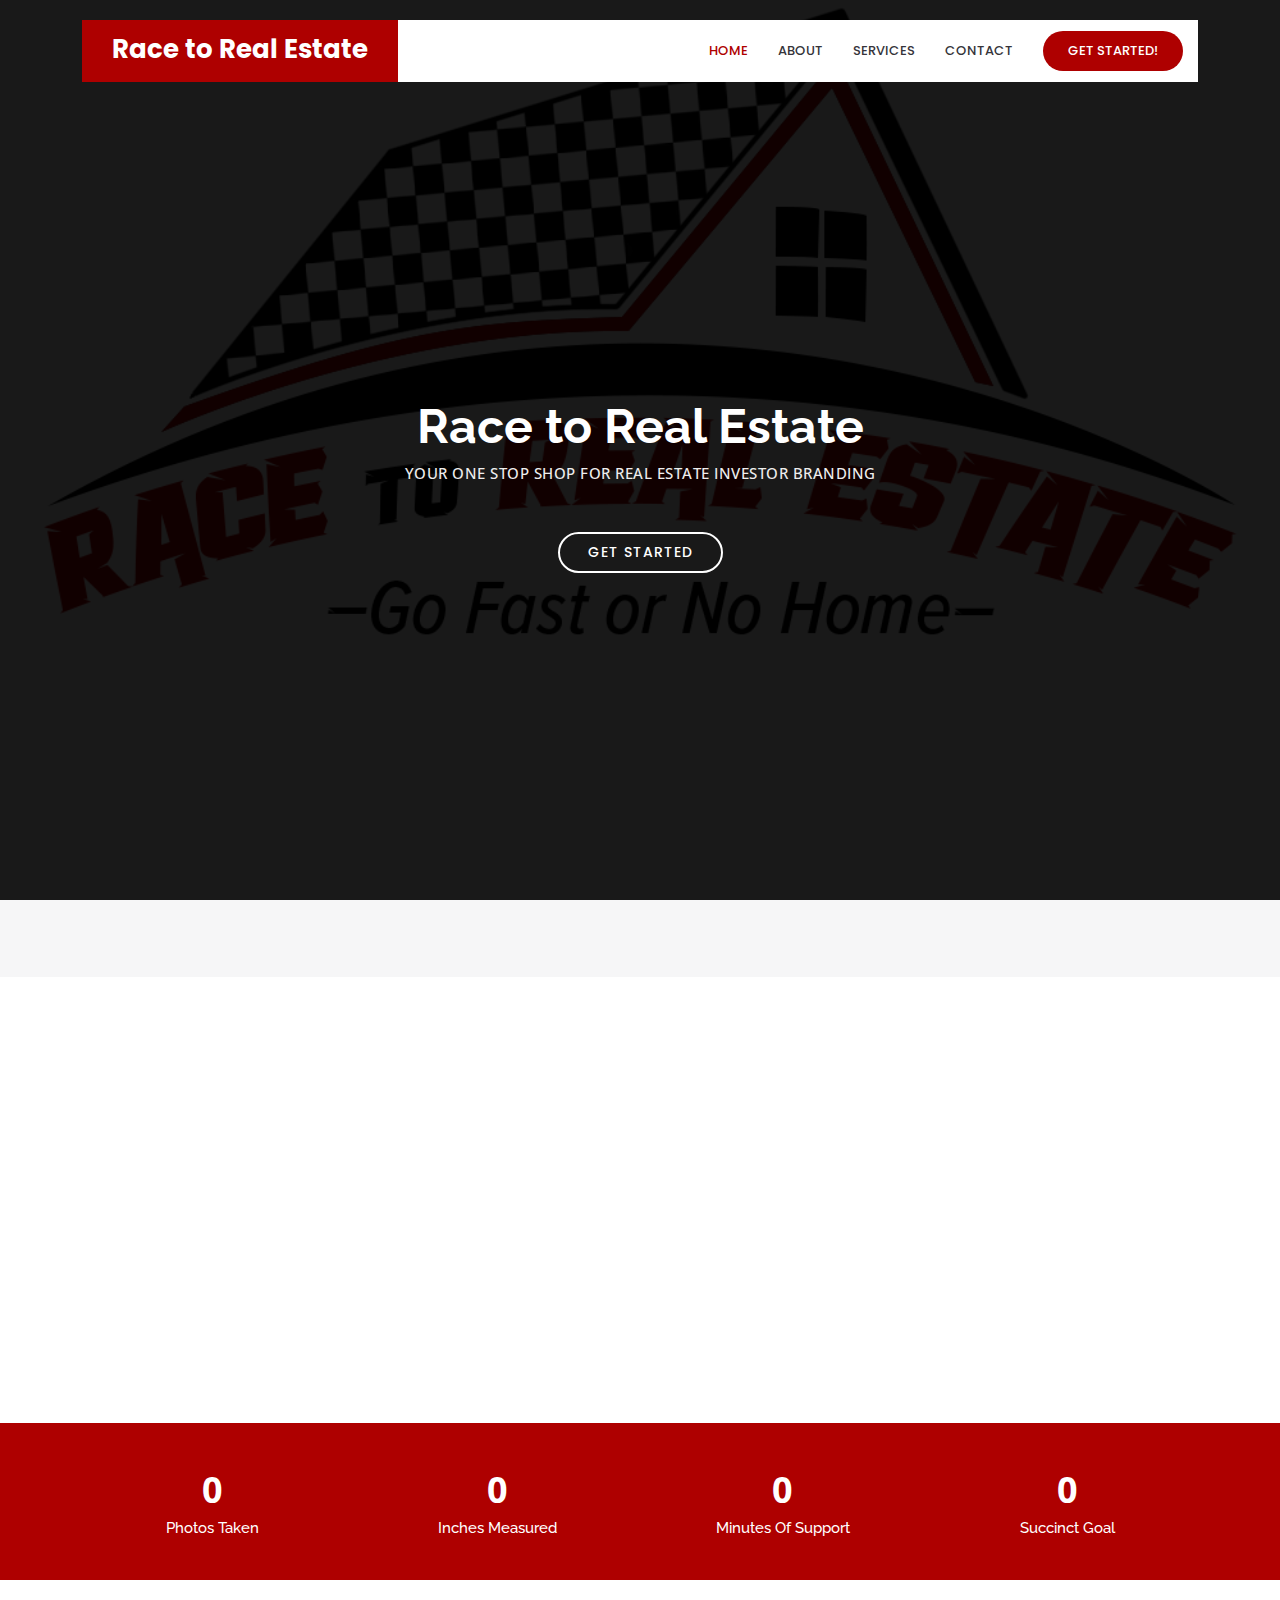
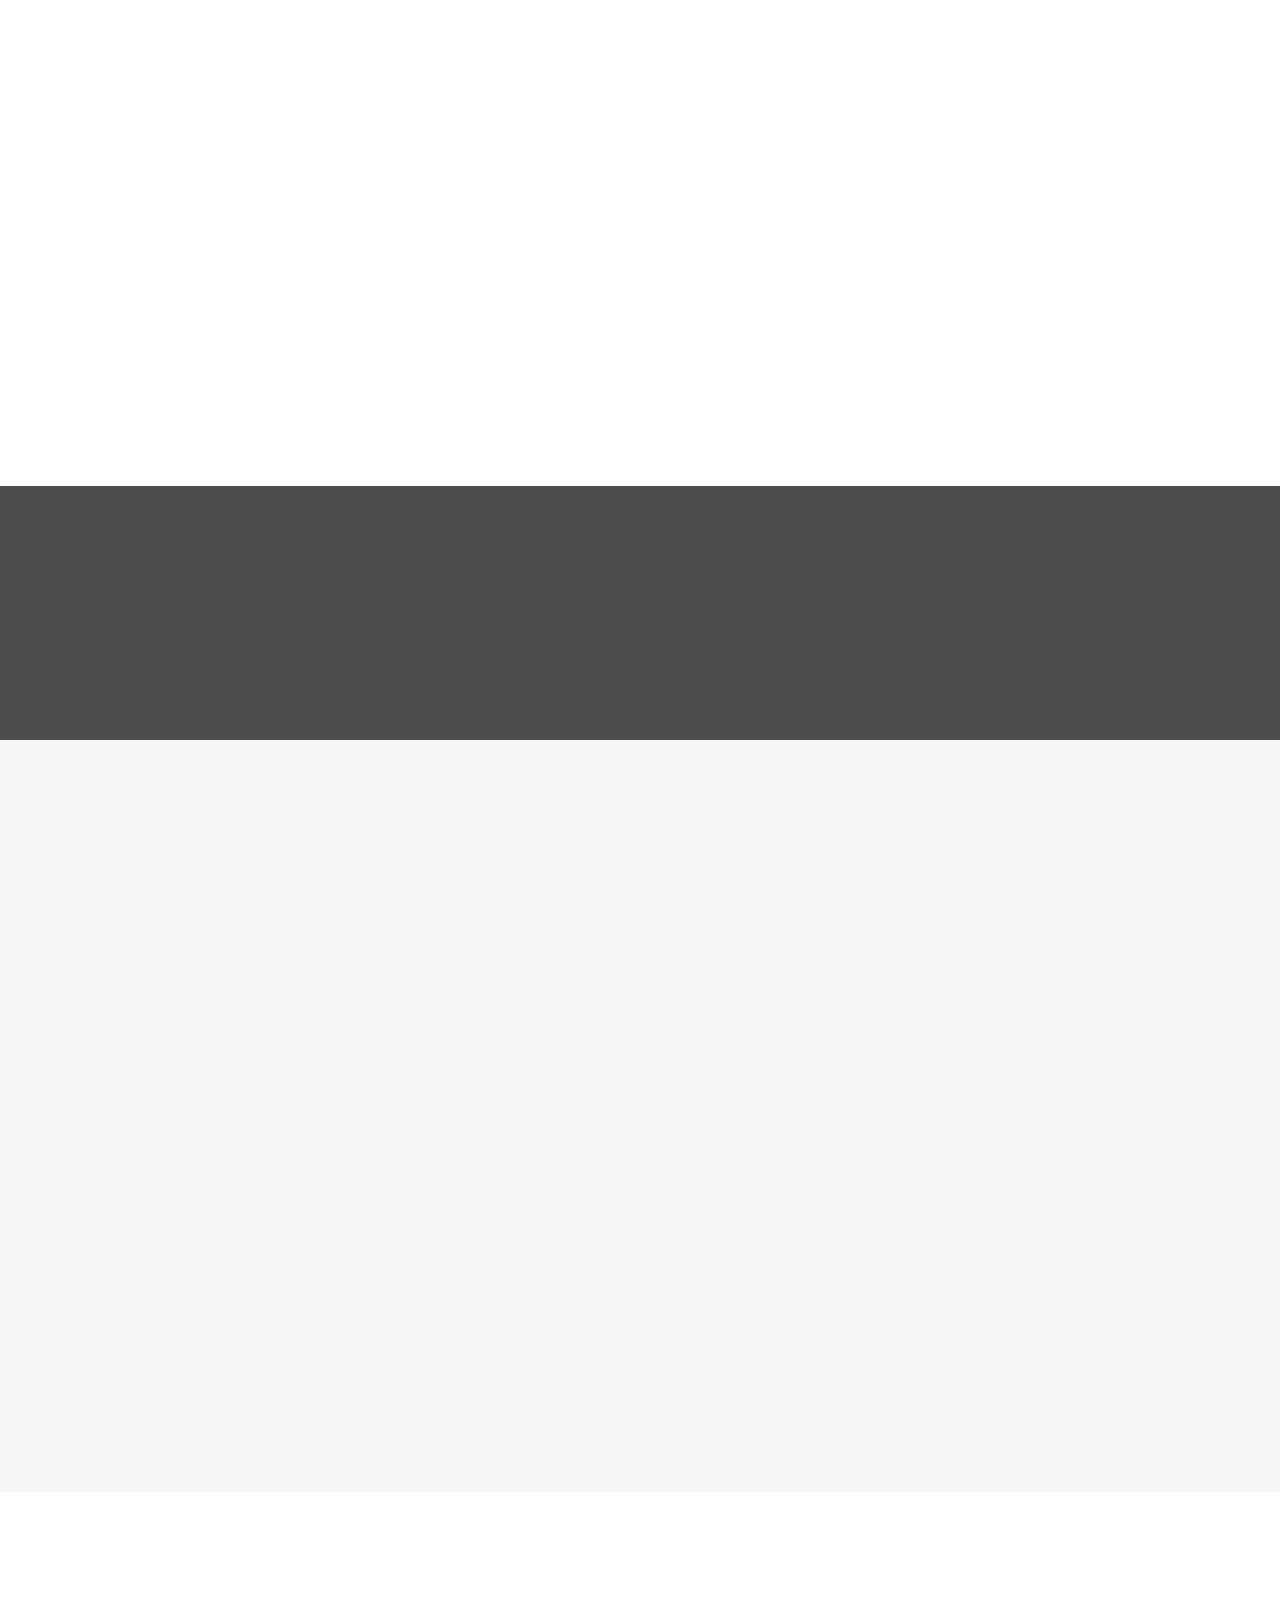
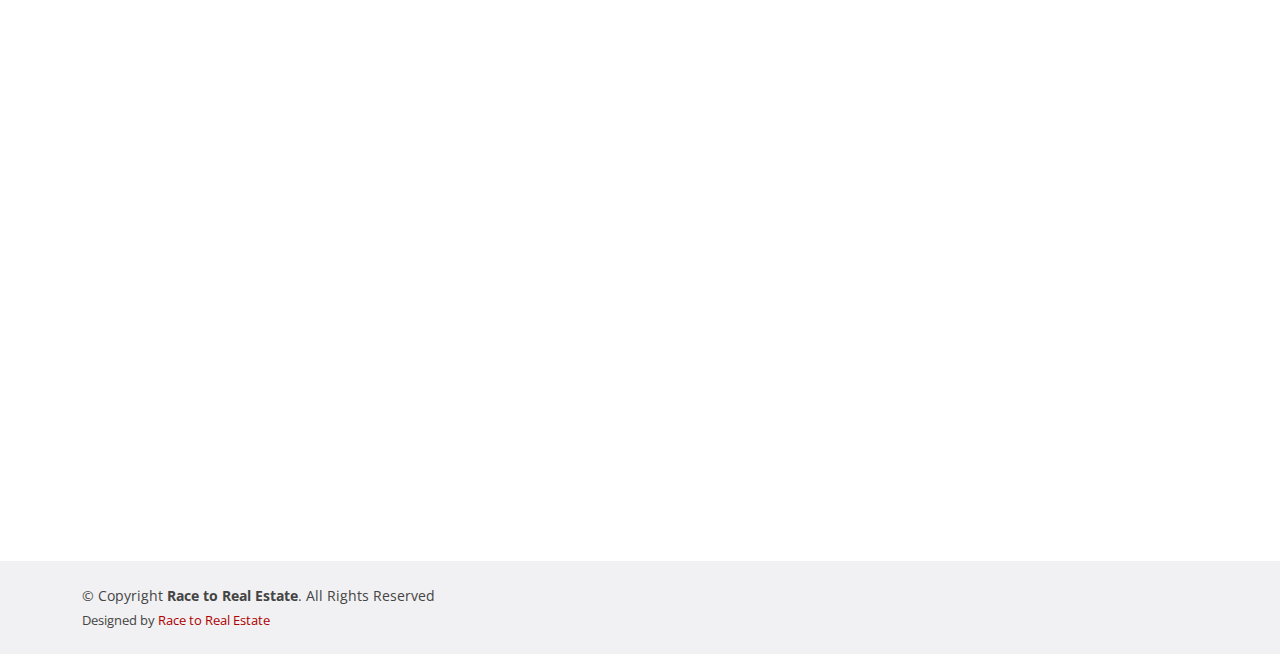
==== index.html @ 4f83e1cd "Initial Website Push" ====
<!DOCTYPE html>
<html lang="en">

<head>
  <meta charset="utf-8">
  <meta content="width=device-width, initial-scale=1.0" name="viewport">

  <title>Race to Real Estate</title>
  <meta content="" name="description">
  <meta content="" name="keywords">

  <!-- Favicons -->
  <link href="assets/img/Logo-Favicon.png" rel="icon">
  <link href="assets/img/apple-touch-icon.png" rel="apple-touch-icon">

  <!-- Google Fonts -->
  <link href="https://fonts.googleapis.com/css?family=Open+Sans:300,300i,400,400i,600,600i,700,700i|Raleway:300,300i,400,400i,500,500i,600,600i,700,700i|Poppins:300,300i,400,400i,500,500i,600,600i,700,700i" rel="stylesheet">

  <!-- Vendor CSS Files -->
  <link href="assets/vendor/aos/aos.css" rel="stylesheet">
  <link href="assets/vendor/bootstrap/css/bootstrap.min.css" rel="stylesheet">
  <link href="assets/vendor/bootstrap-icons/bootstrap-icons.css" rel="stylesheet">
  <link href="assets/vendor/boxicons/css/boxicons.min.css" rel="stylesheet">
  <link href="assets/vendor/glightbox/css/glightbox.min.css" rel="stylesheet">
  <link href="assets/vendor/remixicon/remixicon.css" rel="stylesheet">
  <link href="assets/vendor/swiper/swiper-bundle.min.css" rel="stylesheet">

  <!-- Template Main CSS File -->
  <link href="assets/css/style.css" rel="stylesheet">

  <!-- =======================================================
  * Template Name: Bethany
  * Updated: Mar 13 2024 with Bootstrap v5.3.3
  * Template URL: https://bootstrapmade.com/bethany-free-onepage-bootstrap-theme/
  * Author: BootstrapMade.com
  * License: https://bootstrapmade.com/license/
  ======================================================== -->
</head>

<body>

  <!-- ======= Header ======= -->
  <header id="header" class="fixed-top d-flex align-items-center">
    <div class="container">
      <div class="header-container d-flex align-items-center justify-content-between">
        <div class="logo">
          <h1 class="text-light"><a href="index.html"><span>Race to Real Estate</span></a></h1>
          <!-- Uncomment below if you prefer to use an image logo -->
          <!-- <a href="index.html"><img src="assets/img/logo.jpg" alt="" class="img-fluid"></a> -->
        </div>

        <nav id="navbar" class="navbar">
          <ul>
            <li><a class="nav-link scrollto active" href="#hero">Home</a></li>
            <li><a class="nav-link scrollto" href="#about">About</a></li>
            <li><a class="nav-link scrollto" href="#services">Services</a></li>
            <!-- <li><a class="nav-link scrollto " href="#portfolio">Portfolio</a></li>
            <li><a class="nav-link scrollto" href="#team">Team</a></li> -->
            <!-- <li class="dropdown"><a href="#"><span>Drop Down</span> <i class="bi bi-chevron-down"></i></a>
              <ul>
                <li><a href="#">Drop Down 1</a></li>
                <li class="dropdown"><a href="#"><span>Deep Drop Down</span> <i class="bi bi-chevron-right"></i></a>
                  <ul>
                    <li><a href="#">Deep Drop Down 1</a></li>
                    <li><a href="#">Deep Drop Down 2</a></li>
                    <li><a href="#">Deep Drop Down 3</a></li>
                    <li><a href="#">Deep Drop Down 4</a></li>
                    <li><a href="#">Deep Drop Down 5</a></li>
                  </ul>
                </li>
                <li><a href="#">Drop Down 2</a></li>
                <li><a href="#">Drop Down 3</a></li>
                <li><a href="#">Drop Down 4</a></li>
              </ul>
            </li> -->
            <li><a class="nav-link scrollto" href="#contact">Contact</a></li>
            <li><a class="getstarted scrollto" href="https://docs.google.com/forms/d/e/1FAIpQLSePqZEY2wcet21gVmckr0RPH--eHhUQfn0xxPV2UFRAzkP4Lw/viewform?usp=pp_url&entry.532555539=Real+Estate+Photography&entry.532555539=Website+Development&entry.532555539=Branding+Design">Get Started!</a></li>
          </ul>
          <i class="bi bi-list mobile-nav-toggle"></i>
        </nav><!-- .navbar -->

      </div><!-- End Header Container -->
    </div>
  </header><!-- End Header -->

  <!-- ======= Hero Section ======= -->
  <section id="hero" class="d-flex align-items-center">
    <div class="container text-center position-relative" data-aos="fade-in" data-aos-delay="200">
      <h1>Race to Real Estate</h1>
      <h2>Your one stop shop for Real Estate investor branding</h2>
      <a href="https://docs.google.com/forms/d/e/1FAIpQLSePqZEY2wcet21gVmckr0RPH--eHhUQfn0xxPV2UFRAzkP4Lw/viewform?usp=pp_url&entry.532555539=Real+Estate+Photography&entry.532555539=Website+Development&entry.532555539=Branding+Design" class="btn-get-started scrollto">Get Started</a>
    </div>
  </section><!-- End Hero -->

  <main id="main">

    <!-- ======= Clients Section ======= -->
    <section id="clients" class="clients">
      <div class="container">

        <div class="row">

          <div class="col-lg-2 col-md-4 col-6 d-flex align-items-center" data-aos="zoom-in" data-aos-delay="100">
            <img src="assets/img/clients/Paypal-logo.png" class="img-fluid" alt="">
          </div>

          <div class="col-lg-2 col-md-4 col-6 d-flex align-items-center" data-aos="zoom-in" data-aos-delay="200">
            <img src="assets/img/clients/fujifilm_corporate_logo.svg" class="img-fluid" alt="">
          </div>

          <div class="col-lg-2 col-md-4 col-6 d-flex align-items-center" data-aos="zoom-in" data-aos-delay="300">
            <img src="assets/img/clients/rdc-logo-default.svg" class="img-fluid" alt="">
          </div>

          <div class="col-lg-2 col-md-4 col-6 d-flex align-items-center" data-aos="zoom-in" data-aos-delay="400">
            <img src="assets/img/clients/z-logo-default.svg" class="img-fluid" alt="">
          </div>

          <div class="col-lg-2 col-md-4 col-6 d-flex align-items-center" data-aos="zoom-in" data-aos-delay="500">
            <img src="assets/img/clients/Adobe_Corporate_Web_Logo.svg" class="img-fluid" alt="">
          </div>

          <div class="col-lg-2 col-md-4 col-6 d-flex align-items-center" data-aos="zoom-in" data-aos-delay="600">
            <img src="assets/img/clients/insta360-logo-black.svg" class="img-fluid" alt="">
          </div>

        </div>

      </div>
    </section><!-- End Clients Section -->

    <!-- ======= About Section ======= -->
    <section id="about" class="about">
      <div class="container">

        <div class="row content">
          <div class="col-lg-6" data-aos="fade-right" data-aos-delay="100">
            <h2>Branding for Real Estate Investors</h2>
            <h3>Like any great business branding is key, we as investors are the business so we should brand ourselves like one as well</h3>
            <!-- <h3>Voluptatem dignissimos provident quasi corporis voluptates sit assum perenda sruen jonee trave</h3> -->
          </div>
          <div class="col-lg-6 pt-4 pt-lg-0" data-aos="fade-left" data-aos-delay="200">
            <p>
              Do not neglect the benefits that come with strong branding. Let us name a few, just for you...
            </p>
            <ul>
              <li><i class="ri-check-double-line"></i> <b>Differentiation:</b> Stand out in a competitive market, as well facilitate easier recognition and recall by potential clients and partners.</li>
              <li><i class="ri-check-double-line"></i> <b>Credibility:</b> Enhance trust and credibility by showcasing expertise, experience, and a successful track record.</li>
              <li><i class="ri-check-double-line"></i> <b>Networking:</b> Open doors to valuable networking opportunities, connecting investors with like-minded professionals, potential clients, and partners, leading to collaborations, referrals, and access to new deals</li>
            </ul>
            <p class="fst-italic">
              The list continues, but don't let your lack of branding do the same!
            </p>
          </div>
        </div>

      </div>
    </section><!-- End About Section -->

    <!-- ======= Counts Section ======= -->
    <section id="counts" class="counts">
      <div class="container">

        <div class="row counters">

          <div class="col-lg-3 col-6 text-center">
            <span data-purecounter-start="0" data-purecounter-end="147" data-purecounter-duration="1" class="purecounter"></span>
            <p>Photos Taken</p>
          </div>

          <div class="col-lg-3 col-6 text-center">
            <span data-purecounter-start="0" data-purecounter-end="321" data-purecounter-duration="1" class="purecounter"></span>
            <p>Inches Measured</p>
          </div>

          <div class="col-lg-3 col-6 text-center">
            <span data-purecounter-start="0" data-purecounter-end="1463" data-purecounter-duration="1" class="purecounter"></span>
            <p>Minutes Of Support</p>
          </div>

          <div class="col-lg-3 col-6 text-center">
            <span data-purecounter-start="0" data-purecounter-end="1" data-purecounter-duration="1" class="purecounter"></span>
            <p>Succinct Goal</p>
          </div>

        </div>

      </div>
    </section><!-- End Counts Section -->

    <!-- ======= Why Us Section ======= -->
    <section id="why-us" class="why-us">
      <div class="container">

        <div class="row">
          <div class="col-lg-4 d-flex align-items-stretch" data-aos="fade-right">
            <div class="content">
              <h3>Why Choose Race to Real Estate for your branding?</h3>
              <p>
                There are many different branding companies out there, but none like Race to Real Estate. Centered around making the <b>best branding products for real estate investors by real estate investors</b>. 
              </p>
              <!-- <div class="text-center">
                <a href="#" class="more-btn">Learn More <i class="bx bx-chevron-right"></i></a>
              </div> -->
            </div>
          </div>
          <div class="col-lg-8 d-flex align-items-stretch">
            <div class="icon-boxes d-flex flex-column justify-content-center">
              <div class="row">
                <div class="col-xl-4 d-flex align-items-stretch" data-aos="zoom-in" data-aos-delay="100">
                  <div class="icon-box mt-4 mt-xl-0">
                    <i class="bx bx-receipt"></i>
                    <h4>Best interest in mind</h4>
                    <p>We have your best interest in mind. Our goal is to bring you the best product for your needs, not our wants</p>
                  </div>
                </div>
                <div class="col-xl-4 d-flex align-items-stretch" data-aos="zoom-in" data-aos-delay="200">
                  <div class="icon-box mt-4 mt-xl-0">
                    <i class="bx bx-cube-alt"></i>
                    <h4>Close to home</h4>
                    <p>Located in the Triangle Area, we're close to you when you need us most</p>
                  </div>
                </div>
                <div class="col-xl-4 d-flex align-items-stretch" data-aos="zoom-in" data-aos-delay="300">
                  <div class="icon-box mt-4 mt-xl-0">
                    <i class="bx bx-images"></i>
                    <h4>Direct contact</h4>
                    <p>Get in contact with us without having to jump through loops or call centers</p>
                  </div>
                </div>
              </div>
            </div><!-- End .content-->
          </div>
        </div>

      </div>
    </section><!-- End Why Us Section -->

    <!-- ======= Cta Section ======= -->
    <section id="cta" class="cta">
      <div class="container">

        <div class="text-center" data-aos="zoom-in">
          <h3>Work with Us!</h3>
          <p>Let us know what you'd like and we'll create a package just for your needs!</p>
          <a class="cta-btn" href="https://docs.google.com/forms/d/e/1FAIpQLSePqZEY2wcet21gVmckr0RPH--eHhUQfn0xxPV2UFRAzkP4Lw/viewform?usp=pp_url&entry.532555539=Real+Estate+Photography&entry.532555539=Website+Development&entry.532555539=Branding+Design">Get Started!</a>
        </div>

      </div>
    </section><!-- End Cta Section -->

    <!-- ======= Services Section ======= -->
    <section id="services" class="services section-bg">
      <div class="container">

        <div class="row">
          <div class="col-lg-4">
            <div class="section-title" data-aos="fade-right">
              <h2>Services</h2>
              <p>We offer a range of services that can be purchased individually, but are designed and work best as a package</p>
            </div>
          </div>
          <div class="col-lg-8">
            <div class="row">
              <div class="col-md-6 d-flex align-items-stretch">
                <div class="icon-box" data-aos="zoom-in" data-aos-delay="100">
                  <div class="icon"><i class="bx bxl-dribbble"></i></div>
                  <h4><a href="">Website Design</a></h4>
                  <p>Creating visually appealing and user-friendly websites and digital interfaces that align with the brand identity and provide a seamless brand experience for online audiences</p>
                </div>
              </div>

              <div class="col-md-6 d-flex align-items-stretch mt-4 mt-lg-0">
                <div class="icon-box" data-aos="zoom-in" data-aos-delay="200">
                  <div class="icon"><i class="bx bx-file"></i></div>
                  <h4><a href="">Real Estate Photography</a></h4>
                  <p>Capturing and documenting your real estate renovations from beginning to end, using photos, 360 virtual tours, drone footage, and more...</p>
                </div>
              </div>

              <div class="col-md-6 d-flex align-items-stretch mt-4">
                <div class="icon-box" data-aos="zoom-in" data-aos-delay="300">
                  <div class="icon"><i class="bx bx-tachometer"></i></div>
                  <h4><a href="">Brand Identity</a></h4>
                  <p>Designing visual elements that represent your brand, including logos, color palettes, typography, imagery, and other brand assets that convey its personality and values</p>
                </div>
              </div>

              <div class="col-md-6 d-flex align-items-stretch mt-4">
                <div class="icon-box" data-aos="zoom-in" data-aos-delay="400">
                  <div class="icon"><i class="bx bx-world"></i></div>
                  <h4><a href="">Digital Marketing</a></h4>
                  <p>Leveraging online channels and technologies to promote products or services, engage with target audiences, and drive desired actions or outcomes.</p>
                </div>
              </div>

            </div>
          </div>
        </div>

      </div>
    </section><!-- End Services Section -->

    <!-- ======= Portfolio Section ======= -->
    <!-- <section id="portfolio" class="portfolio">
      <div class="container">

        <div class="section-title" data-aos="fade-left">
          <h2>Portfolio</h2>
          <p>Magnam dolores commodi suscipit. Necessitatibus eius consequatur ex aliquid fuga eum quidem. Sit sint consectetur velit. Quisquam quos quisquam cupiditate. Et nemo qui impedit suscipit alias ea. Quia fugiat sit in iste officiis commodi quidem hic quas.</p>
        </div>

        <div class="row" data-aos="fade-up" data-aos-delay="100">
          <div class="col-lg-12 d-flex justify-content-center">
            <ul id="portfolio-flters">
              <li data-filter="*" class="filter-active">All</li>
              <li data-filter=".filter-app">App</li>
              <li data-filter=".filter-card">Card</li>
              <li data-filter=".filter-web">Web</li>
            </ul>
          </div>
        </div>

        <div class="row portfolio-container" data-aos="fade-up" data-aos-delay="200">

          <div class="col-lg-4 col-md-6 portfolio-item filter-app">
            <div class="portfolio-wrap">
              <img src="assets/img/portfolio/portfolio-1.jpg" class="img-fluid" alt="">
              <div class="portfolio-info">
                <h4>App 1</h4>
                <p>App</p>
                <div class="portfolio-links">
                  <a href="assets/img/portfolio/portfolio-1.jpg" data-gallery="portfolioGallery" class="portfolio-lightbox" title="App 1"><i class="bx bx-plus"></i></a>
                  <a href="portfolio-details.html" title="More Details"><i class="bx bx-link"></i></a>
                </div>
              </div>
            </div>
          </div>

          <div class="col-lg-4 col-md-6 portfolio-item filter-web">
            <div class="portfolio-wrap">
              <img src="assets/img/portfolio/portfolio-2.jpg" class="img-fluid" alt="">
              <div class="portfolio-info">
                <h4>Web 3</h4>
                <p>Web</p>
                <div class="portfolio-links">
                  <a href="assets/img/portfolio/portfolio-2.jpg" data-gallery="portfolioGallery" class="portfolio-lightbox" title="Web 3"><i class="bx bx-plus"></i></a>
                  <a href="portfolio-details.html" title="More Details"><i class="bx bx-link"></i></a>
                </div>
              </div>
            </div>
          </div>

          <div class="col-lg-4 col-md-6 portfolio-item filter-app">
            <div class="portfolio-wrap">
              <img src="assets/img/portfolio/portfolio-3.jpg" class="img-fluid" alt="">
              <div class="portfolio-info">
                <h4>App 2</h4>
                <p>App</p>
                <div class="portfolio-links">
                  <a href="assets/img/portfolio/portfolio-3.jpg" data-gallery="portfolioGallery" class="portfolio-lightbox" title="App 2"><i class="bx bx-plus"></i></a>
                  <a href="portfolio-details.html" title="More Details"><i class="bx bx-link"></i></a>
                </div>
              </div>
            </div>
          </div>

          <div class="col-lg-4 col-md-6 portfolio-item filter-card">
            <div class="portfolio-wrap">
              <img src="assets/img/portfolio/portfolio-4.jpg" class="img-fluid" alt="">
              <div class="portfolio-info">
                <h4>Card 2</h4>
                <p>Card</p>
                <div class="portfolio-links">
                  <a href="assets/img/portfolio/portfolio-4.jpg" data-gallery="portfolioGallery" class="portfolio-lightbox" title="Card 2"><i class="bx bx-plus"></i></a>
                  <a href="portfolio-details.html" title="More Details"><i class="bx bx-link"></i></a>
                </div>
              </div>
            </div>
          </div>

          <div class="col-lg-4 col-md-6 portfolio-item filter-web">
            <div class="portfolio-wrap">
              <img src="assets/img/portfolio/portfolio-5.jpg" class="img-fluid" alt="">
              <div class="portfolio-info">
                <h4>Web 2</h4>
                <p>Web</p>
                <div class="portfolio-links">
                  <a href="assets/img/portfolio/portfolio-5.jpg" data-gallery="portfolioGallery" class="portfolio-lightbox" title="Web 2"><i class="bx bx-plus"></i></a>
                  <a href="portfolio-details.html" title="More Details"><i class="bx bx-link"></i></a>
                </div>
              </div>
            </div>
          </div>

          <div class="col-lg-4 col-md-6 portfolio-item filter-app">
            <div class="portfolio-wrap">
              <img src="assets/img/portfolio/portfolio-6.jpg" class="img-fluid" alt="">
              <div class="portfolio-info">
                <h4>App 3</h4>
                <p>App</p>
                <div class="portfolio-links">
                  <a href="assets/img/portfolio/portfolio-6.jpg" data-gallery="portfolioGallery" class="portfolio-lightbox" title="App 3"><i class="bx bx-plus"></i></a>
                  <a href="portfolio-details.html" title="More Details"><i class="bx bx-link"></i></a>
                </div>
              </div>
            </div>
          </div>

          <div class="col-lg-4 col-md-6 portfolio-item filter-card">
            <div class="portfolio-wrap">
              <img src="assets/img/portfolio/portfolio-7.jpg" class="img-fluid" alt="">
              <div class="portfolio-info">
                <h4>Card 1</h4>
                <p>Card</p>
                <div class="portfolio-links">
                  <a href="assets/img/portfolio/portfolio-7.jpg" data-gallery="portfolioGallery" class="portfolio-lightbox" title="Card 1"><i class="bx bx-plus"></i></a>
                  <a href="portfolio-details.html" title="More Details"><i class="bx bx-link"></i></a>
                </div>
              </div>
            </div>
          </div>

          <div class="col-lg-4 col-md-6 portfolio-item filter-card">
            <div class="portfolio-wrap">
              <img src="assets/img/portfolio/portfolio-8.jpg" class="img-fluid" alt="">
              <div class="portfolio-info">
                <h4>Card 3</h4>
                <p>Card</p>
                <div class="portfolio-links">
                  <a href="assets/img/portfolio/portfolio-8.jpg" data-gallery="portfolioGallery" class="portfolio-lightbox" title="Card 3"><i class="bx bx-plus"></i></a>
                  <a href="portfolio-details.html" title="More Details"><i class="bx bx-link"></i></a>
                </div>
              </div>
            </div>
          </div>

          <div class="col-lg-4 col-md-6 portfolio-item filter-web">
            <div class="portfolio-wrap">
              <img src="assets/img/portfolio/portfolio-9.jpg" class="img-fluid" alt="">
              <div class="portfolio-info">
                <h4>Web 3</h4>
                <p>Web</p>
                <div class="portfolio-links">
                  <a href="assets/img/portfolio/portfolio-9.jpg" data-gallery="portfolioGallery" class="portfolio-lightbox" title="Web 3"><i class="bx bx-plus"></i></a>
                  <a href="portfolio-details.html" title="More Details"><i class="bx bx-link"></i></a>
                </div>
              </div>
            </div>
          </div>

        </div>

      </div> 
    </section>-->
    <!-- End Portfolio Section -->

    <!-- ======= Testimonials Section ======= -->
    <!-- <section id="testimonials" class="testimonials section-bg">
      <div class="container">

        <div class="row">
          <div class="col-lg-4">
            <div class="section-title" data-aos="fade-right">
              <h2>Testimonials</h2>
              <p>Magnam dolores commodi suscipit uisquam quos quisquam cupiditate. Et nemo qui impedit suscipit alias ea. Quia fugiat sit in iste officiis commodi quidem hic quas.</p>
            </div>
          </div>
          <div class="col-lg-8" data-aos="fade-up" data-aos-delay="100">

            <div class="testimonials-slider swiper" data-aos="fade-up" data-aos-delay="100">
              <div class="swiper-wrapper">

                <div class="swiper-slide">
                  <div class="testimonial-item">
                    <p>
                      <i class="bx bxs-quote-alt-left quote-icon-left"></i>
                      Proin iaculis purus consequat sem cure digni ssim donec porttitora entum suscipit rhoncus. Accusantium quam, ultricies eget id, aliquam eget nibh et. Maecen aliquam, risus at semper.
                      <i class="bx bxs-quote-alt-right quote-icon-right"></i>
                    </p>
                    <img src="assets/img/testimonials/testimonials-1.jpg" class="testimonial-img" alt="">
                    <h3>Saul Goodman</h3>
                    <h4>Ceo &amp; Founder</h4>
                  </div>
                </div>

                <div class="swiper-slide">
                  <div class="testimonial-item">
                    <p>
                      <i class="bx bxs-quote-alt-left quote-icon-left"></i>
                      Export tempor illum tamen malis malis eram quae irure esse labore quem cillum quid cillum eram malis quorum velit fore eram velit sunt aliqua noster fugiat irure amet legam anim culpa.
                      <i class="bx bxs-quote-alt-right quote-icon-right"></i>
                    </p>
                    <img src="assets/img/testimonials/testimonials-2.jpg" class="testimonial-img" alt="">
                    <h3>Sara Wilsson</h3>
                    <h4>Designer</h4>
                  </div>
                </div>

                <div class="swiper-slide">
                  <div class="testimonial-item">
                    <p>
                      <i class="bx bxs-quote-alt-left quote-icon-left"></i>
                      Enim nisi quem export duis labore cillum quae magna enim sint quorum nulla quem veniam duis minim tempor labore quem eram duis noster aute amet eram fore quis sint minim.
                      <i class="bx bxs-quote-alt-right quote-icon-right"></i>
                    </p>
                    <img src="assets/img/testimonials/testimonials-3.jpg" class="testimonial-img" alt="">
                    <h3>Jena Karlis</h3>
                    <h4>Store Owner</h4>
                  </div>
                </div>

                <div class="swiper-slide">
                  <div class="testimonial-item">
                    <p>
                      <i class="bx bxs-quote-alt-left quote-icon-left"></i>
                      Fugiat enim eram quae cillum dolore dolor amet nulla culpa multos export minim fugiat minim velit minim dolor enim duis veniam ipsum anim magna sunt elit fore quem dolore labore illum veniam.
                      <i class="bx bxs-quote-alt-right quote-icon-right"></i>
                    </p>
                    <img src="assets/img/testimonials/testimonials-4.jpg" class="testimonial-img" alt="">
                    <h3>Matt Brandon</h3>
                    <h4>Freelancer</h4>
                  </div>
                </div>

                <div class="swiper-slide">
                  <div class="testimonial-item">
                    <p>
                      <i class="bx bxs-quote-alt-left quote-icon-left"></i>
                      Quis quorum aliqua sint quem legam fore sunt eram irure aliqua veniam tempor noster veniam enim culpa labore duis sunt culpa nulla illum cillum fugiat legam esse veniam culpa fore nisi cillum quid.
                      <i class="bx bxs-quote-alt-right quote-icon-right"></i>
                    </p>
                    <img src="assets/img/testimonials/testimonials-5.jpg" class="testimonial-img" alt="">
                    <h3>John Larson</h3>
                    <h4>Entrepreneur</h4>
                  </div>
                </div>

              </div>
              <div class="swiper-pagination"></div>
            </div>
          </div>
        </div>

      </div>
    </section> -->
    <!-- End Testimonials Section -->

    <!-- ======= Team Section ======= -->
    <!-- <section id="team" class="team">
      <div class="container">

        <div class="row">
          <div class="col-lg-4">
            <div class="section-title" data-aos="fade-right">
              <h2>Team</h2>
              <p>Necessitatibus eius consequatur ex aliquid fuga eum quidem.</p>
            </div>
          </div>
          <div class="col-lg-8">
            <div class="row">

              <div class="col-lg-6">
                <div class="member" data-aos="zoom-in" data-aos-delay="100">
                  <div class="pic"><img src="assets/img/team/team-1.jpg" class="img-fluid" alt=""></div>
                  <div class="member-info">
                    <h4>Walter White</h4>
                    <span>Chief Executive Officer</span>
                    <p>Explicabo voluptatem mollitia et repellat qui dolorum quasi</p>
                    <div class="social">
                      <a href=""><i class="ri-twitter-fill"></i></a>
                      <a href=""><i class="ri-facebook-fill"></i></a>
                      <a href=""><i class="ri-instagram-fill"></i></a>
                      <a href=""> <i class="ri-linkedin-box-fill"></i> </a>
                    </div>
                  </div>
                </div>
              </div>

              <div class="col-lg-6 mt-4 mt-lg-0">
                <div class="member" data-aos="zoom-in" data-aos-delay="200">
                  <div class="pic"><img src="assets/img/team/team-2.jpg" class="img-fluid" alt=""></div>
                  <div class="member-info">
                    <h4>Sarah Jhonson</h4>
                    <span>Product Manager</span>
                    <p>Aut maiores voluptates amet et quis praesentium qui senda para</p>
                    <div class="social">
                      <a href=""><i class="ri-twitter-fill"></i></a>
                      <a href=""><i class="ri-facebook-fill"></i></a>
                      <a href=""><i class="ri-instagram-fill"></i></a>
                      <a href=""> <i class="ri-linkedin-box-fill"></i> </a>
                    </div>
                  </div>
                </div>
              </div>

              <div class="col-lg-6 mt-4">
                <div class="member" data-aos="zoom-in" data-aos-delay="300">
                  <div class="pic"><img src="assets/img/team/team-3.jpg" class="img-fluid" alt=""></div>
                  <div class="member-info">
                    <h4>William Anderson</h4>
                    <span>CTO</span>
                    <p>Quisquam facilis cum velit laborum corrupti fuga rerum quia</p>
                    <div class="social">
                      <a href=""><i class="ri-twitter-fill"></i></a>
                      <a href=""><i class="ri-facebook-fill"></i></a>
                      <a href=""><i class="ri-instagram-fill"></i></a>
                      <a href=""> <i class="ri-linkedin-box-fill"></i> </a>
                    </div>
                  </div>
                </div>
              </div>

              <div class="col-lg-6 mt-4">
                <div class="member" data-aos="zoom-in" data-aos-delay="400">
                  <div class="pic"><img src="assets/img/team/team-4.jpg" class="img-fluid" alt=""></div>
                  <div class="member-info">
                    <h4>Amanda Jepson</h4>
                    <span>Accountant</span>
                    <p>Dolorum tempora officiis odit laborum officiis et et accusamus</p>
                    <div class="social">
                      <a href=""><i class="ri-twitter-fill"></i></a>
                      <a href=""><i class="ri-facebook-fill"></i></a>
                      <a href=""><i class="ri-instagram-fill"></i></a>
                      <a href=""> <i class="ri-linkedin-box-fill"></i> </a>
                    </div>
                  </div>
                </div>
              </div>

            </div>

          </div>
        </div>

      </div>
    </section> -->
    <!-- End Team Section -->

    <!-- ======= Contact Section ======= -->
    <section id="contact" class="contact">
      <div class="container">
        <div class="row">
          <div class="col-lg-4" data-aos="fade-right">
            <div class="section-title">
              <h2>Contact</h2>
              <p>Get in contact with us from any of the ways listed. We're here when you need us most...</p>
            </div>
          </div>

          <div class="col-lg-8" data-aos="fade-up" data-aos-delay="100">
            <iframe style="border:0; width: 100%; height: 270px;" src="https://www.google.com/maps/embed?pb=!1m18!1m12!1m3!1d3236.5548821141597!2d-78.7808281!3d35.7863089!2m3!1f0!2f0!3f0!3m2!1i1024!2i768!4f13.1!3m3!1m2!1s0x89acf3a5e495cb43%3A0x678df9869fdf904!2s205%20S%20Academy%20St%20%236057%2C%20Cary%2C%20NC%2027519!5e0!3m2!1sen!2sus!4v1710410181792!5m2!1sen!2sus" width="600" height="450" style="border:0;" allowfullscreen="" loading="lazy" referrerpolicy="no-referrer-when-downgrade" frameborder="0" allowfullscreen></iframe>
            <div class="info mt-4">
              <i class="bi bi-geo-alt"></i>
              <h4>Location:</h4>
              <p>205 S Academy St #6057, Cary, NC 27519</p>
            </div>
            <div class="row">
              <div class="col-lg-6 mt-4">
                <div class="info">
                  <i class="bi bi-envelope"></i>
                  <h4>Email:</h4>
                  <p>Info@RaceToRealEstate.com</p>
                </div>
              </div>
              <div class="col-lg-6">
                <div class="info w-100 mt-4">
                  <i class="bi bi-phone"></i>
                  <h4>Call:</h4>
                  <p>+1 (919) 229 9499</p>
                </div>
              </div>
            </div>

            <!-- <form action="forms/contact.php" method="post" role="form" class="php-email-form mt-4">
              <div class="row">
                <div class="col-md-6 form-group">
                  <input type="text" name="name" class="form-control" id="name" placeholder="Your Name" required>
                </div>
                <div class="col-md-6 form-group mt-3 mt-md-0">
                  <input type="email" class="form-control" name="email" id="email" placeholder="Your Email" required>
                </div>
              </div>
              <div class="form-group mt-3">
                <input type="text" class="form-control" name="subject" id="subject" placeholder="Subject" required>
              </div>
              <div class="form-group mt-3">
                <textarea class="form-control" name="message" rows="5" placeholder="Message" required></textarea>
              </div>
              <div class="my-3">
                <div class="loading">Loading</div>
                <div class="error-message"></div>
                <div class="sent-message">Your message has been sent. Thank you!</div>
              </div>
              <div class="text-center"><button type="submit">Send Message</button></div>
            </form> -->
          </div>
        </div>

      </div>
    </section><!-- End Contact Section -->

  </main><!-- End #main -->

  <!-- ======= Footer ======= -->
  <footer id="footer">

    <!-- <div class="footer-top">
      <div class="container">
        <div class="row">

          <div class="col-lg-3 col-md-6 footer-contact">
            <h3>Race to Real Estate</h3>
            <p>
              A108 Adam Street <br>
              New York, NY 535022<br>
              United States <br><br>
              <strong>Phone:</strong> +1 5589 55488 55<br>
              <strong>Email:</strong> info@example.com<br>
            </p>
          </div>

          <div class="col-lg-2 col-md-6 footer-links">
            <h4>Useful Links</h4>
            <ul>
              <li><i class="bx bx-chevron-right"></i> <a href="#">Home</a></li>
              <li><i class="bx bx-chevron-right"></i> <a href="#">About us</a></li>
              <li><i class="bx bx-chevron-right"></i> <a href="#">Services</a></li>
              <li><i class="bx bx-chevron-right"></i> <a href="#">Terms of service</a></li>
              <li><i class="bx bx-chevron-right"></i> <a href="#">Privacy policy</a></li>
            </ul>
          </div>

          <div class="col-lg-3 col-md-6 footer-links">
            <h4>Our Services</h4>
            <ul>
              <li><i class="bx bx-chevron-right"></i> <a href="#">Web Design</a></li>
              <li><i class="bx bx-chevron-right"></i> <a href="#">Web Development</a></li>
              <li><i class="bx bx-chevron-right"></i> <a href="#">Product Management</a></li>
              <li><i class="bx bx-chevron-right"></i> <a href="#">Marketing</a></li>
              <li><i class="bx bx-chevron-right"></i> <a href="#">Graphic Design</a></li>
            </ul>
          </div>

          <div class="col-lg-4 col-md-6 footer-newsletter">
            <h4>Join Our Newsletter</h4>
            <p>Tamen quem nulla quae legam multos aute sint culpa legam noster magna</p>
            <form action="" method="post">
              <input type="email" name="email"><input type="submit" value="Subscribe">
            </form>
          </div>

        </div>
      </div>
    </div> -->

    <div class="container d-md-flex py-4">

      <div class="me-md-auto text-center text-md-start">
        <div class="copyright">
          &copy; Copyright <strong><span>Race to Real Estate</span></strong>. All Rights Reserved
        </div>
        <div class="credits">
          <!-- All the links in the footer should remain intact. -->
          <!-- You can delete the links only if you purchased the pro version. -->
          <!-- Licensing information: https://bootstrapmade.com/license/ -->
          Designed by <a href="https://racetorealestate.com/">Race to Real Estate</a>
        </div>
      </div>
      <!-- <div class="social-links text-center text-md-right pt-3 pt-md-0">
        <a href="#" class="twitter"><i class="bx bxl-twitter"></i></a>
        <a href="#" class="facebook"><i class="bx bxl-facebook"></i></a>
        <a href="#" class="instagram"><i class="bx bxl-instagram"></i></a>
        <a href="#" class="google-plus"><i class="bx bxl-skype"></i></a>
        <a href="#" class="linkedin"><i class="bx bxl-linkedin"></i></a>
      </div> -->
    </div>
  </footer><!-- End Footer -->

  <a href="#" class="back-to-top d-flex align-items-center justify-content-center"><i class="bi bi-arrow-up-short"></i></a>

  <!-- Vendor JS Files -->
  <script src="assets/vendor/purecounter/purecounter_vanilla.js"></script>
  <script src="assets/vendor/aos/aos.js"></script>
  <script src="assets/vendor/bootstrap/js/bootstrap.bundle.min.js"></script>
  <script src="assets/vendor/glightbox/js/glightbox.min.js"></script>
  <script src="assets/vendor/isotope-layout/isotope.pkgd.min.js"></script>
  <script src="assets/vendor/swiper/swiper-bundle.min.js"></script>
  <script src="assets/vendor/php-email-form/validate.js"></script>

  <!-- Template Main JS File -->
  <script src="assets/js/main.js"></script>

</body>

</html>
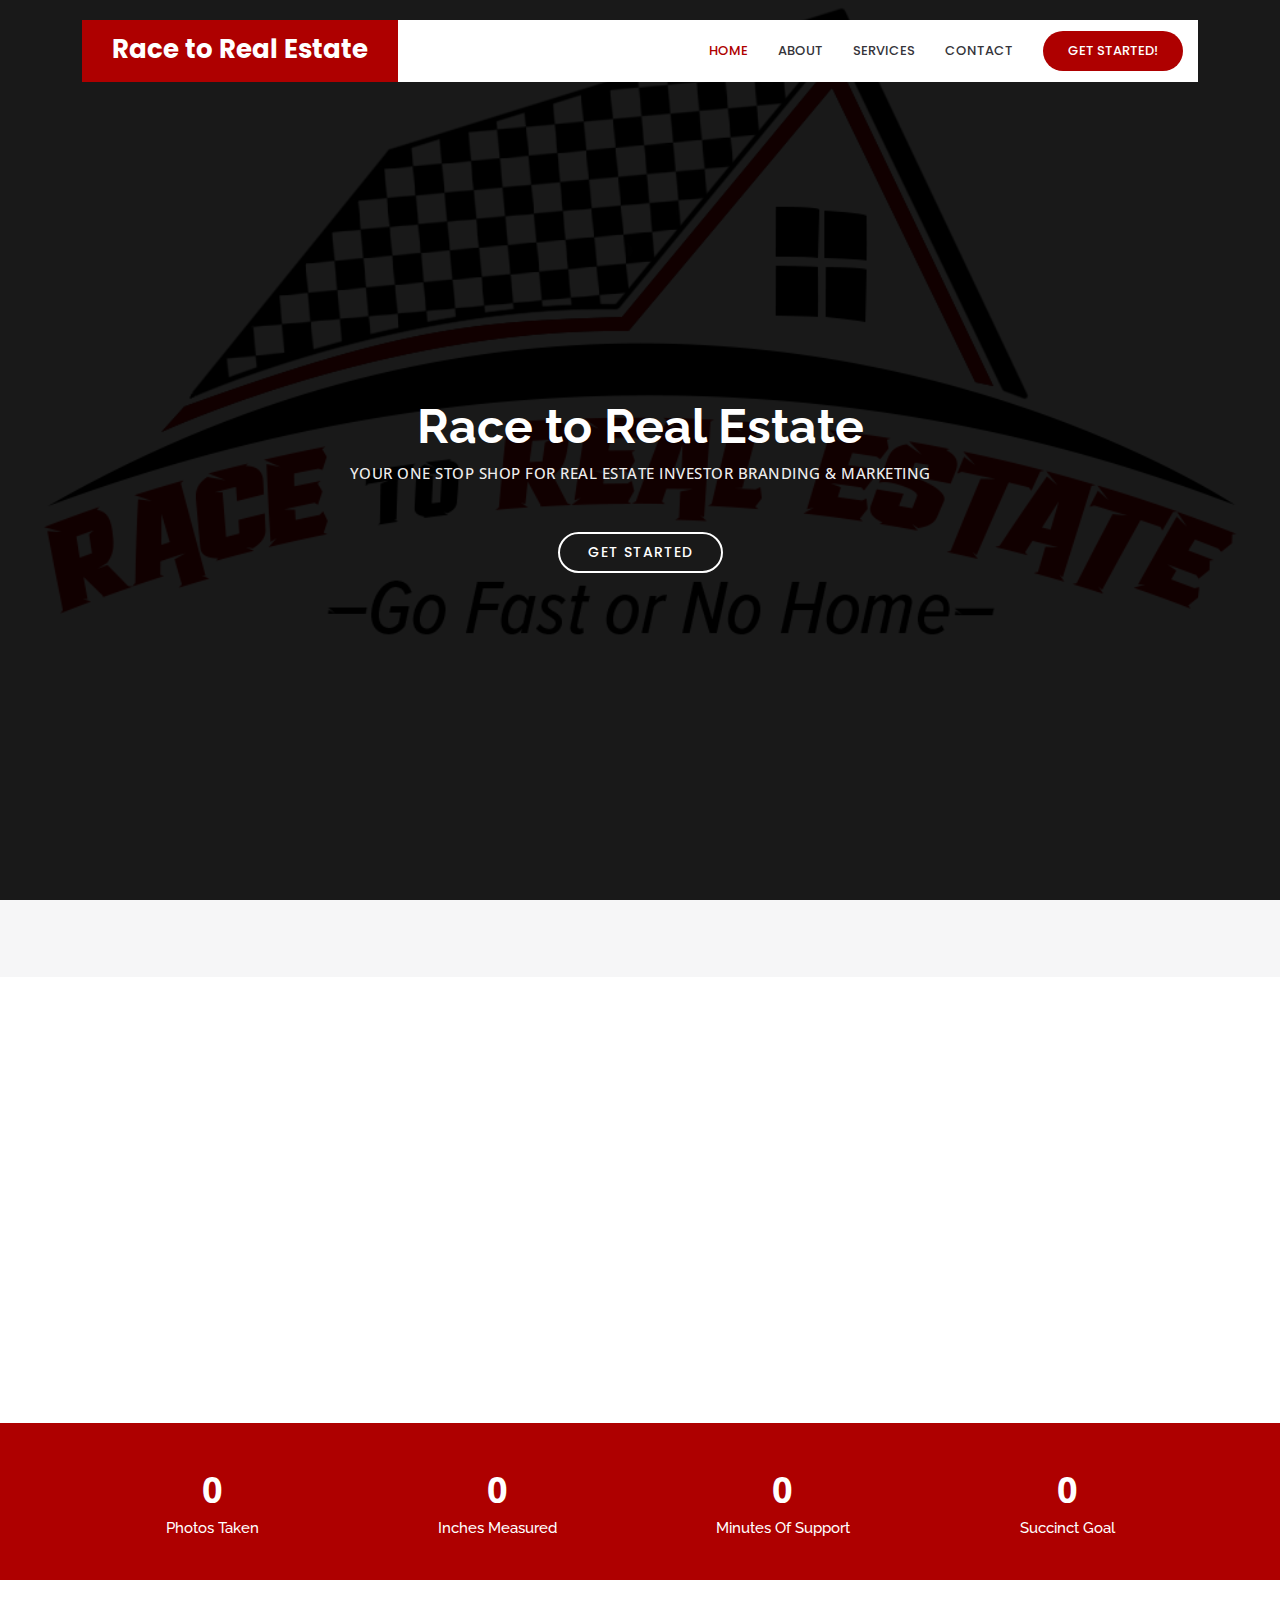
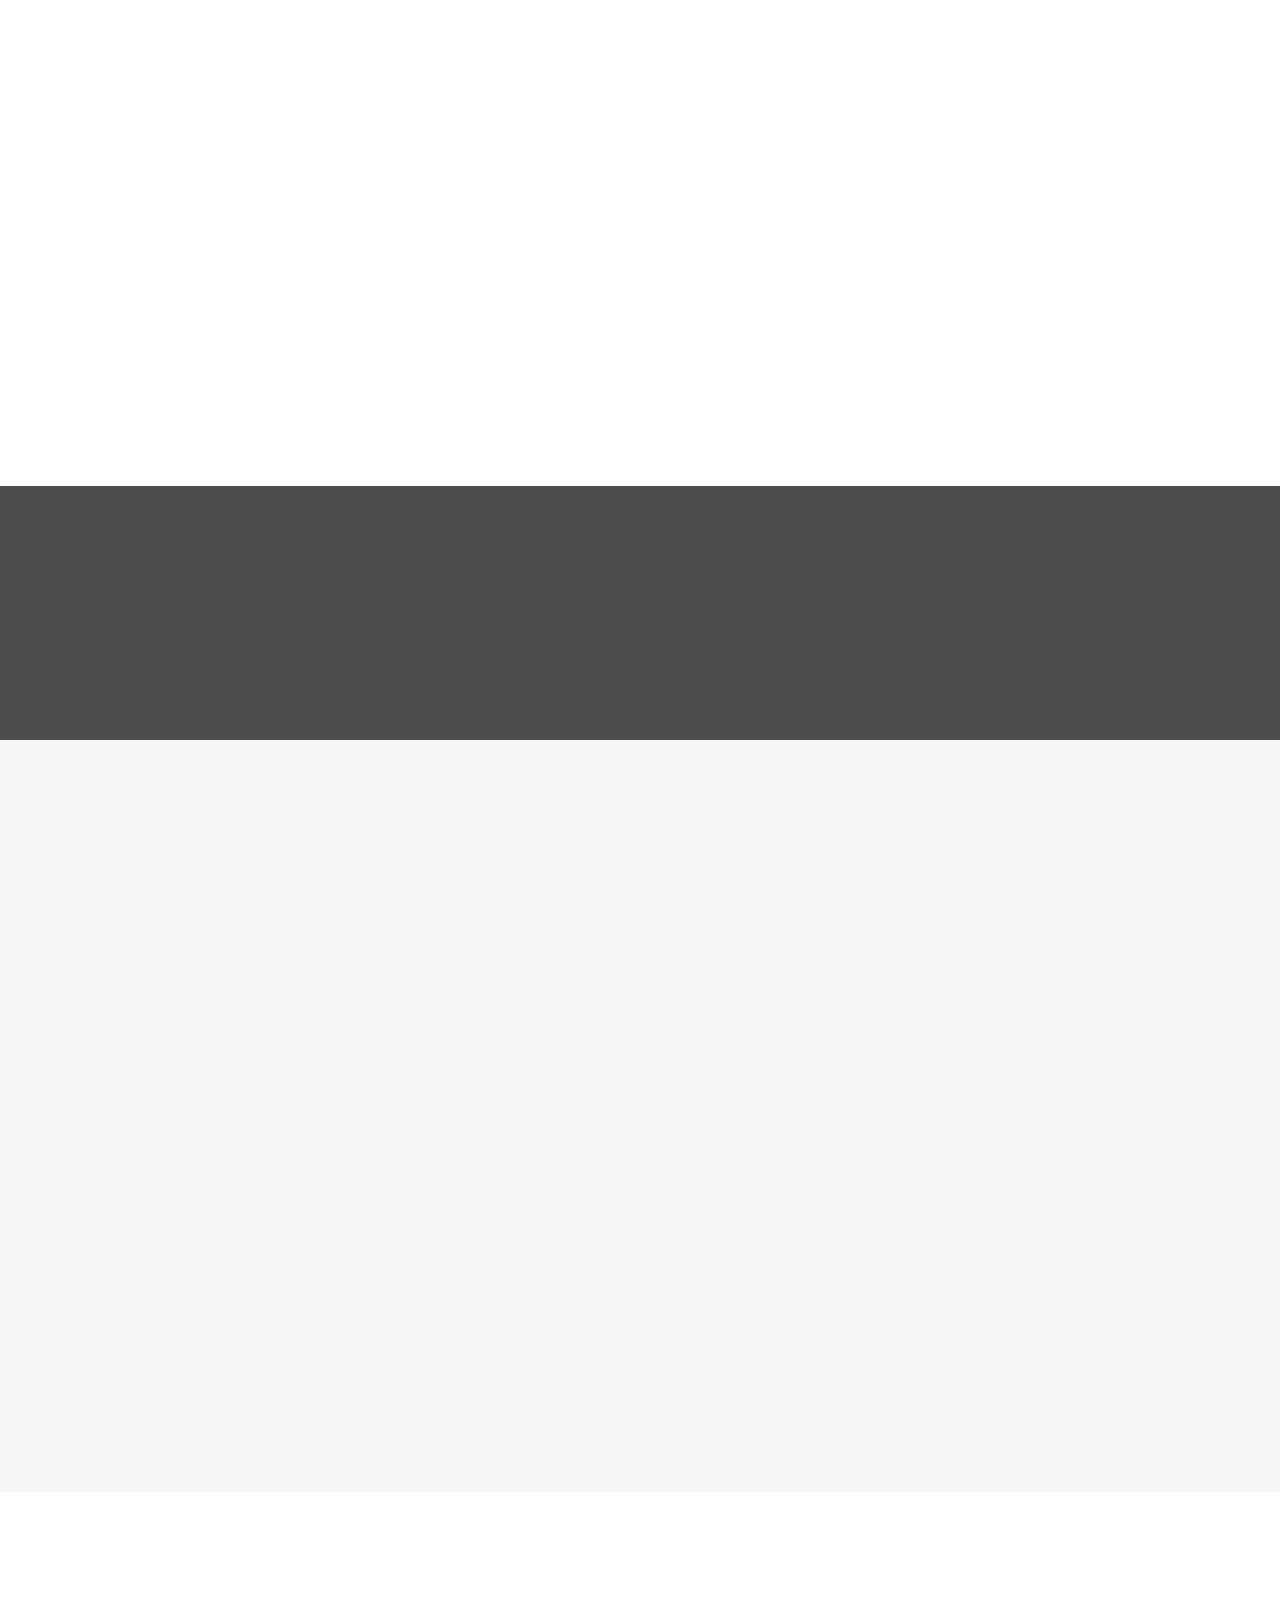
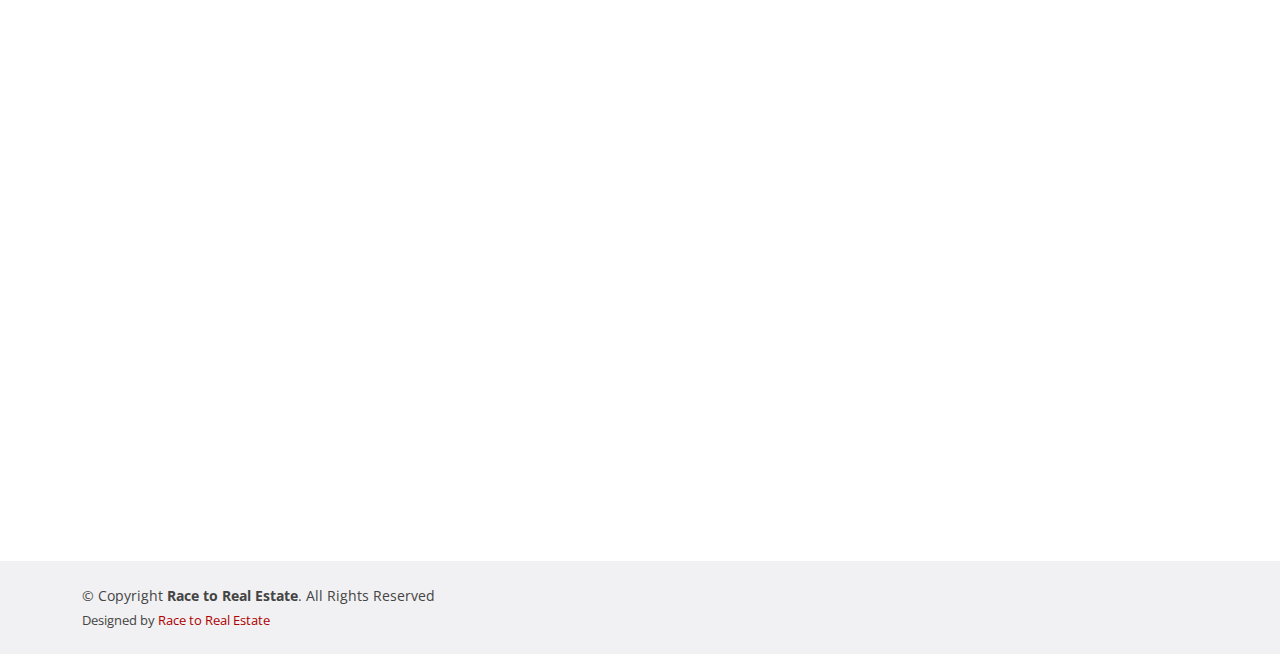
==== commit 055794bb: "Add marketing to the name" ====
--- a/index.html
+++ b/index.html
@@ -87,7 +87,7 @@
   <section id="hero" class="d-flex align-items-center">
     <div class="container text-center position-relative" data-aos="fade-in" data-aos-delay="200">
       <h1>Race to Real Estate</h1>
-      <h2>Your one stop shop for Real Estate investor branding</h2>
+      <h2>Your one stop shop for Real Estate investor branding & marketing</h2>
       <a href="https://docs.google.com/forms/d/e/1FAIpQLSePqZEY2wcet21gVmckr0RPH--eHhUQfn0xxPV2UFRAzkP4Lw/viewform?usp=pp_url&entry.532555539=Real+Estate+Photography&entry.532555539=Website+Development&entry.532555539=Branding+Design" class="btn-get-started scrollto">Get Started</a>
     </div>
   </section><!-- End Hero -->
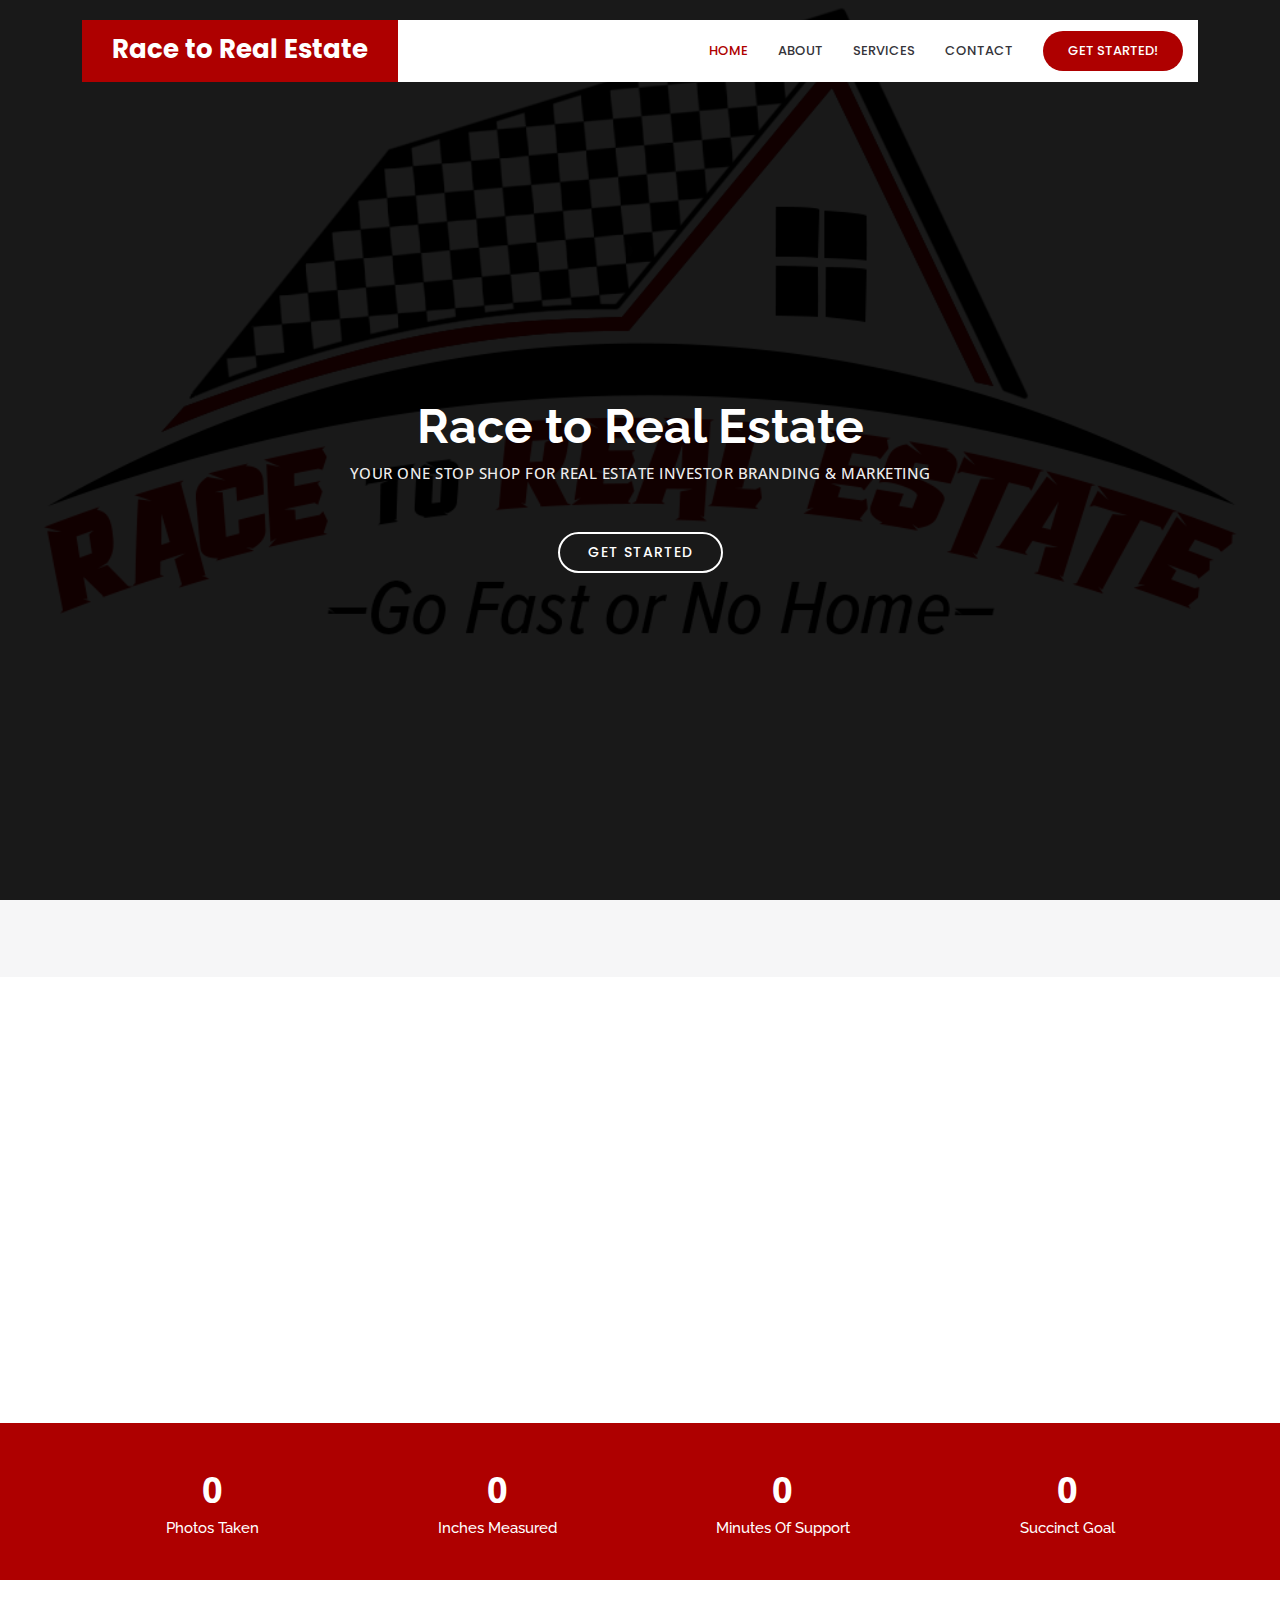
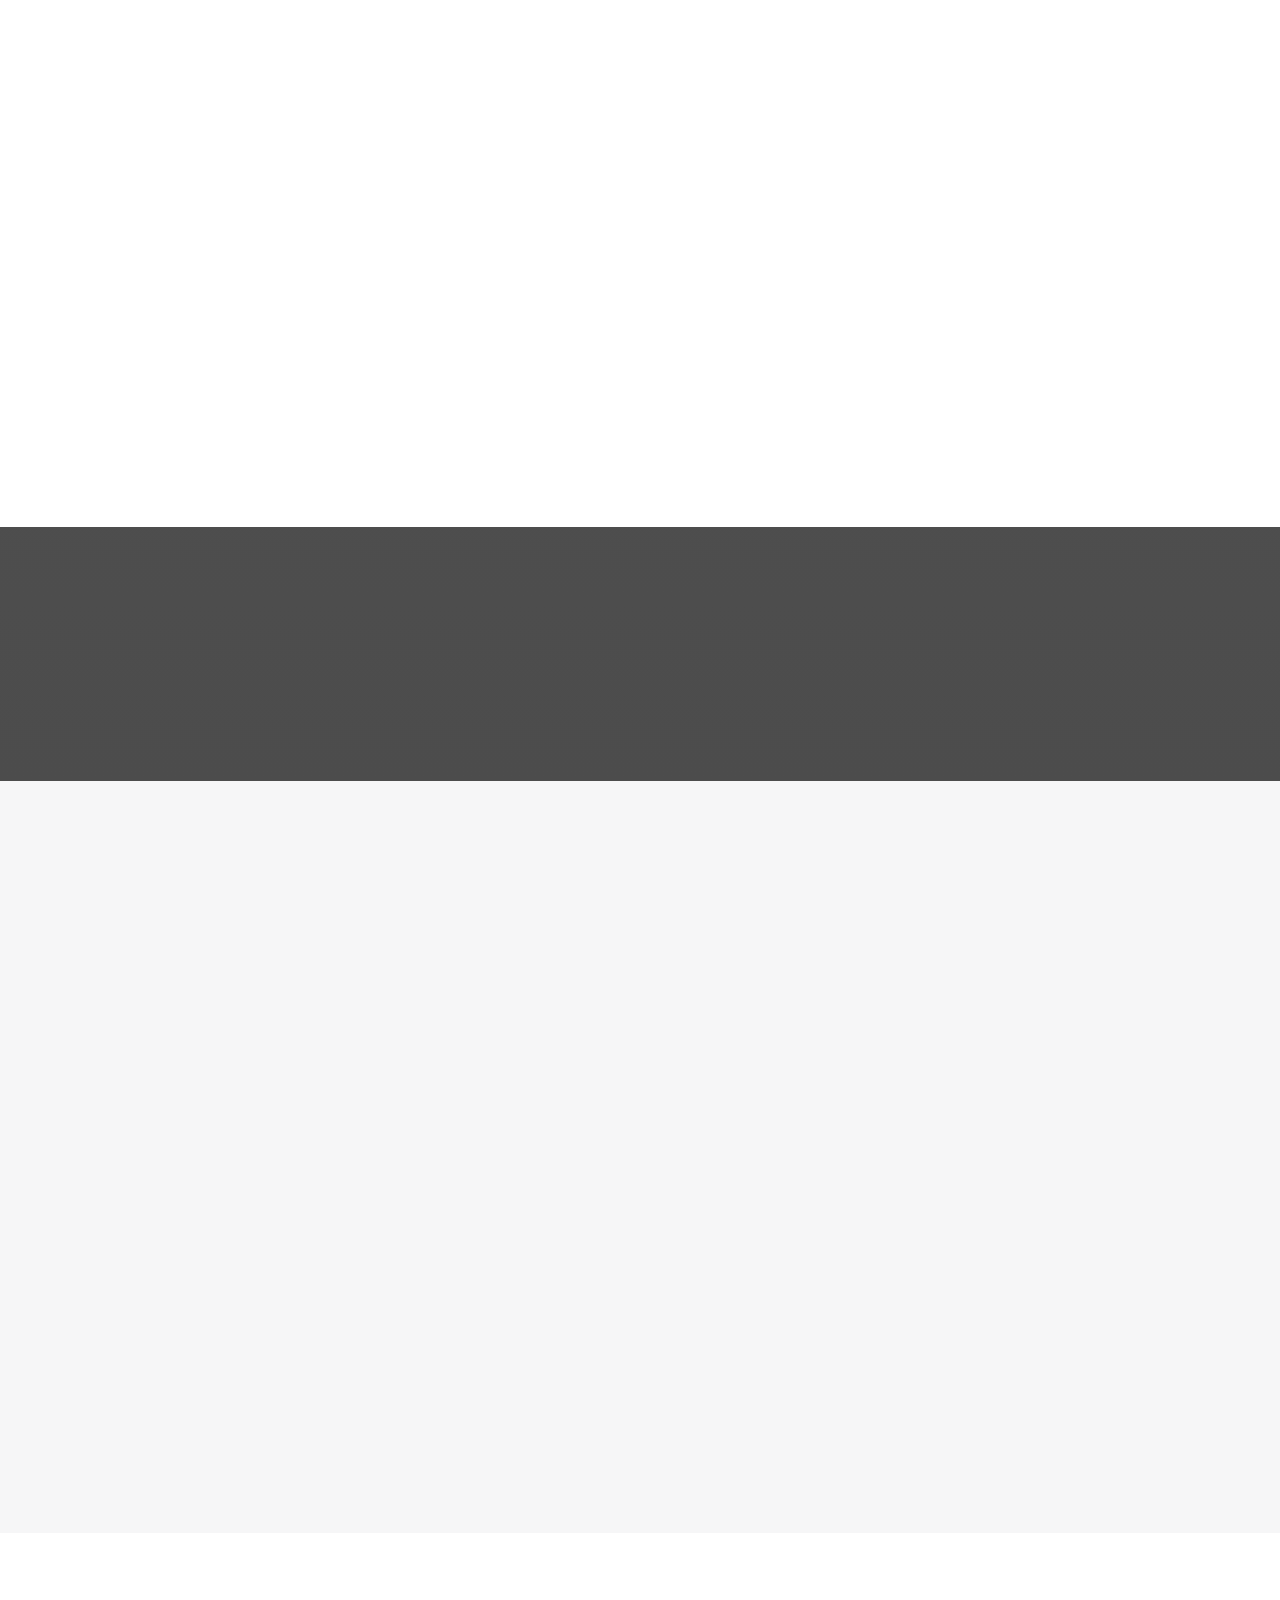
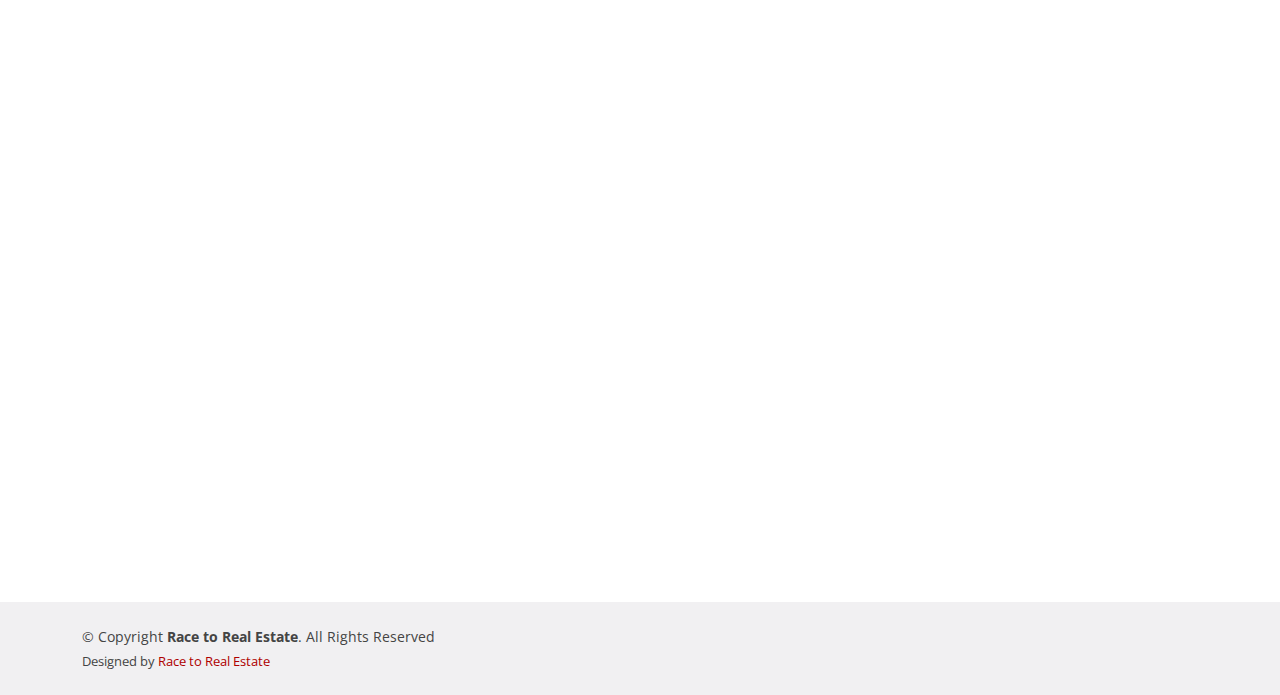
==== commit a899a74f: "Add more marketing" ====
--- a/index.html
+++ b/index.html
@@ -195,9 +195,9 @@
         <div class="row">
           <div class="col-lg-4 d-flex align-items-stretch" data-aos="fade-right">
             <div class="content">
-              <h3>Why Choose Race to Real Estate for your branding?</h3>
+              <h3>Why Choose Race to Real Estate for your branding & marketing?</h3>
               <p>
-                There are many different branding companies out there, but none like Race to Real Estate. Centered around making the <b>best branding products for real estate investors by real estate investors</b>. 
+                There are many different marketing companies out there, but none like Race to Real Estate. Centered around making the <b>best products for real estate investors by real estate investors</b>. 
               </p>
               <!-- <div class="text-center">
                 <a href="#" class="more-btn">Learn More <i class="bx bx-chevron-right"></i></a>
